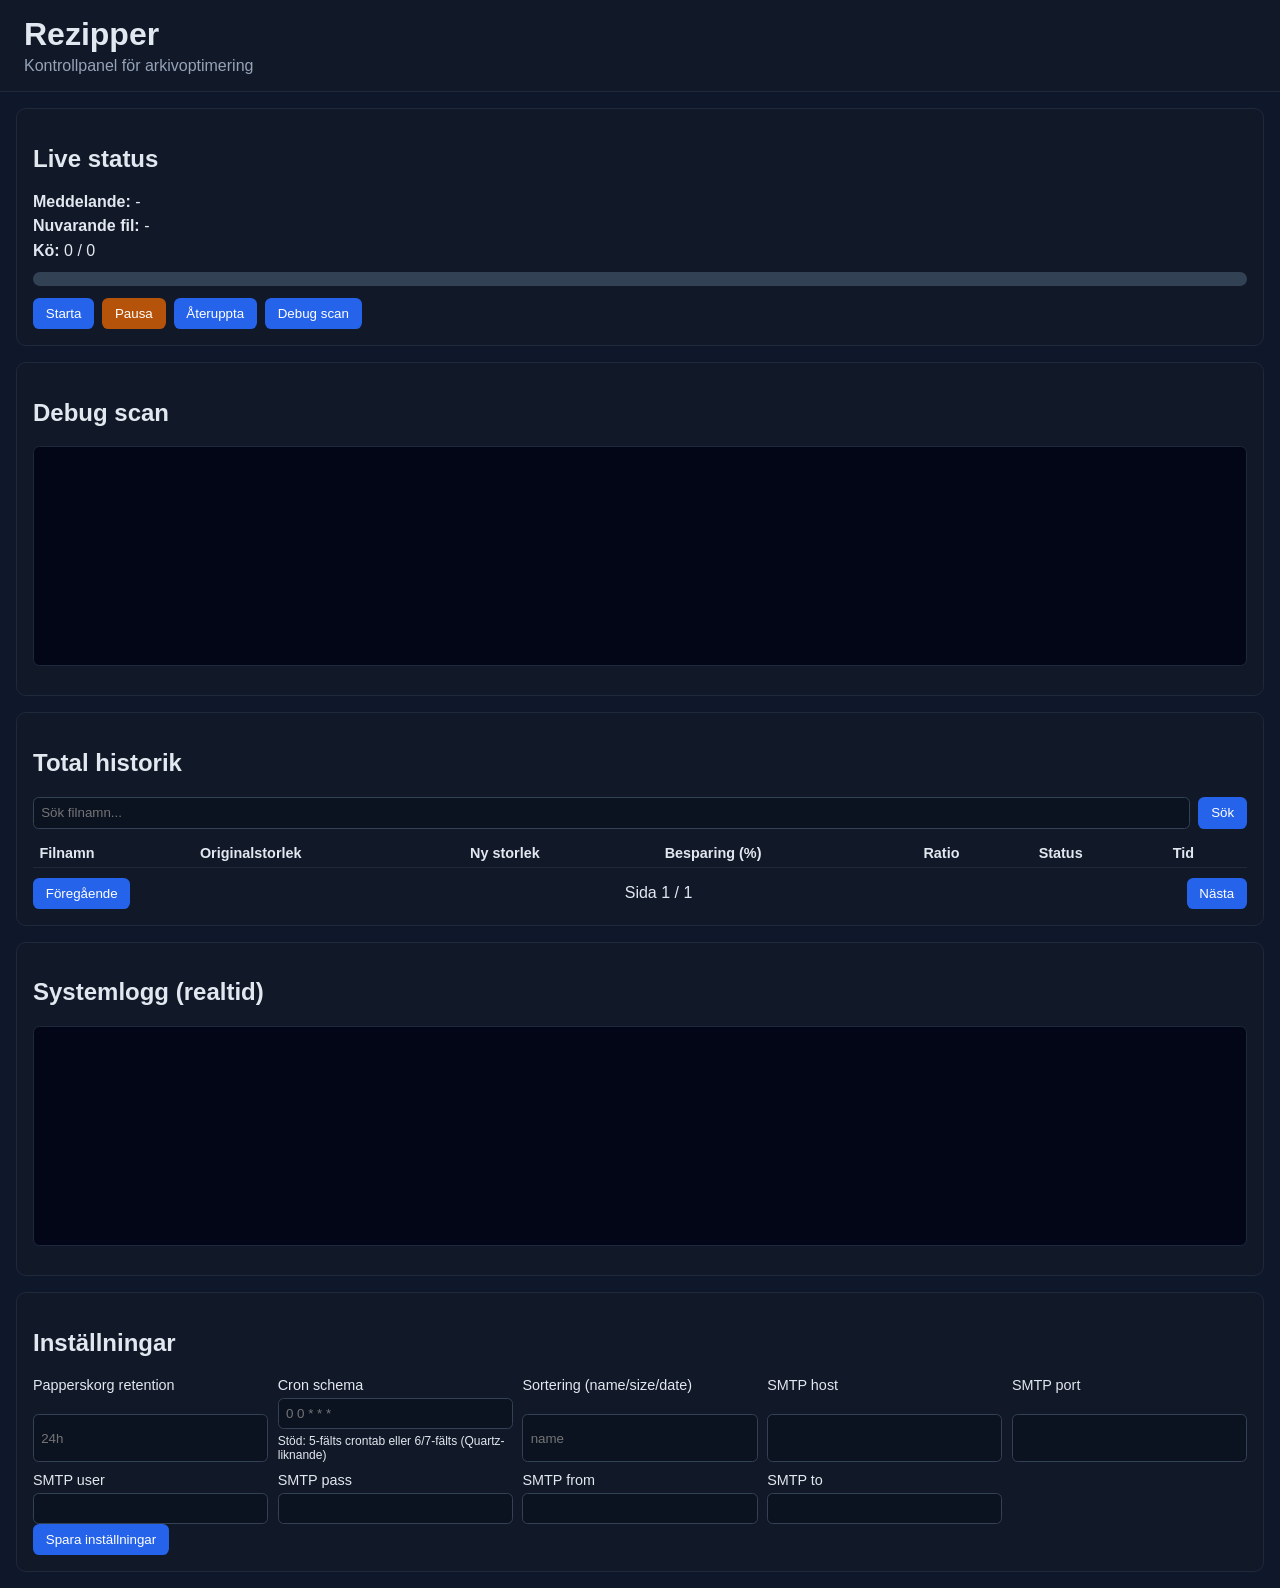
==== templates/index.html @ 849f8f74 "Improve cron parsing and add scan debug/status visibility" ====
<!doctype html>
<html lang="sv">
<head>
  <meta charset="UTF-8" />
  <meta name="viewport" content="width=device-width, initial-scale=1.0" />
  <title>Rezipper Dashboard</title>
  <link rel="stylesheet" href="/static/style.css" />
</head>
<body>
  <header>
    <h1>Rezipper</h1>
    <p>Kontrollpanel för arkivoptimering</p>
  </header>

  <main>
    <section class="card">
      <h2>Live status</h2>
      <div class="status-row">
        <strong>Meddelande:</strong>
        <span id="statusMessage">-</span>
      </div>
      <div class="status-row">
        <strong>Nuvarande fil:</strong>
        <span id="currentFile">-</span>
      </div>
      <div class="status-row">
        <strong>Kö:</strong>
        <span id="queueStats">0 / 0</span>
      </div>
      <div class="progress-wrap">
        <div class="progress-bar" id="progressBar"></div>
      </div>
      <div class="actions">
        <button id="startBtn">Starta</button>
        <button id="pauseBtn" class="warn">Pausa</button>
        <button id="resumeBtn">Återuppta</button>
        <button id="debugScanBtn" type="button">Debug scan</button>
      </div>
    </section>

    <section class="card">
      <h2>Debug scan</h2>
      <pre id="debugScanOutput" class="log"></pre>
    </section>

    <section class="card">
      <h2>Total historik</h2>
      <div class="controls">
        <input type="text" id="searchInput" placeholder="Sök filnamn..." />
        <button id="searchBtn">Sök</button>
      </div>
      <table>
        <thead>
          <tr>
            <th>Filnamn</th>
            <th>Originalstorlek</th>
            <th>Ny storlek</th>
            <th>Besparing (%)</th>
            <th>Ratio</th>
            <th>Status</th>
            <th>Tid</th>
          </tr>
        </thead>
        <tbody id="historyBody"></tbody>
      </table>
      <div class="pagination">
        <button id="prevPage">Föregående</button>
        <span id="pageInfo">Sida 1 / 1</span>
        <button id="nextPage">Nästa</button>
      </div>
    </section>

    <section class="card">
      <h2>Systemlogg (realtid)</h2>
      <pre id="logOutput" class="log"></pre>
    </section>

    <section class="card">
      <h2>Inställningar</h2>
      <form id="settingsForm">
        <div class="grid">
          <label>
            Papperskorg retention
            <input name="trash_retention" placeholder="24h" />
          </label>
          <label>
            Cron schema
            <input name="cron_schedule" placeholder="0 0 * * *" />
            <small>Stöd: 5-fälts crontab eller 6/7-fälts (Quartz-liknande)</small>
          </label>
          <label>
            Sortering (name/size/date)
            <input name="scan_sort" placeholder="name" />
          </label>
          <label>
            SMTP host
            <input name="smtp_host" />
          </label>
          <label>
            SMTP port
            <input name="smtp_port" />
          </label>
          <label>
            SMTP user
            <input name="smtp_user" />
          </label>
          <label>
            SMTP pass
            <input name="smtp_pass" type="password" />
          </label>
          <label>
            SMTP from
            <input name="smtp_from" />
          </label>
          <label>
            SMTP to
            <input name="smtp_to" />
          </label>
        </div>
        <div class="actions">
          <button type="submit">Spara inställningar</button>
        </div>
      </form>
    </section>
  </main>

  <script src="/static/app.js"></script>
</body>
</html>
---- static/style.css ----
* { box-sizing: border-box; }
body {
  margin: 0;
  font-family: Inter, Arial, sans-serif;
  background: #0f172a;
  color: #e2e8f0;
}
header {
  padding: 1rem 1.5rem;
  border-bottom: 1px solid #1e293b;
  background: #111827;
}
header h1 { margin: 0; }
header p { margin: .25rem 0 0; color: #94a3b8; }
main {
  padding: 1rem;
  display: grid;
  gap: 1rem;
}
.card {
  background: #111827;
  border: 1px solid #1e293b;
  border-radius: .6rem;
  padding: 1rem;
}
.status-row { margin-bottom: .4rem; }
.progress-wrap {
  width: 100%;
  height: 14px;
  background: #334155;
  border-radius: 999px;
  overflow: hidden;
  margin: .75rem 0;
}
.progress-bar {
  width: 0%;
  height: 100%;
  background: linear-gradient(90deg, #22c55e, #10b981);
  transition: width .2s ease;
}
.actions { display: flex; gap: .5rem; flex-wrap: wrap; }
button {
  border: none;
  padding: .5rem .8rem;
  border-radius: .4rem;
  cursor: pointer;
  background: #2563eb;
  color: white;
}
button.warn { background: #b45309; }
input {
  width: 100%;
  background: #0b1220;
  color: #e2e8f0;
  border: 1px solid #334155;
  border-radius: .35rem;
  padding: .45rem;
}
table {
  width: 100%;
  border-collapse: collapse;
  font-size: .9rem;
}
th, td {
  border-bottom: 1px solid #1f2937;
  text-align: left;
  padding: .4rem;
}
.controls {
  display: flex;
  gap: .5rem;
  margin-bottom: .6rem;
}
.pagination {
  margin-top: .6rem;
  display: flex;
  align-items: center;
  justify-content: space-between;
}
.log {
  height: 220px;
  overflow: auto;
  background: #020617;
  border: 1px solid #1e293b;
  border-radius: .4rem;
  padding: .5rem;
}
.grid {
  display: grid;
  grid-template-columns: repeat(auto-fit, minmax(220px, 1fr));
  gap: .6rem;
}
label { display: grid; gap: .3rem; font-size: .9rem; }

.setup-wrap {
  min-height: 100vh;
  display: flex;
  align-items: center;
  justify-content: center;
}
.setup-card { width: min(520px, 92vw); }
.ok { color: #22c55e; }
.error { color: #f87171; }
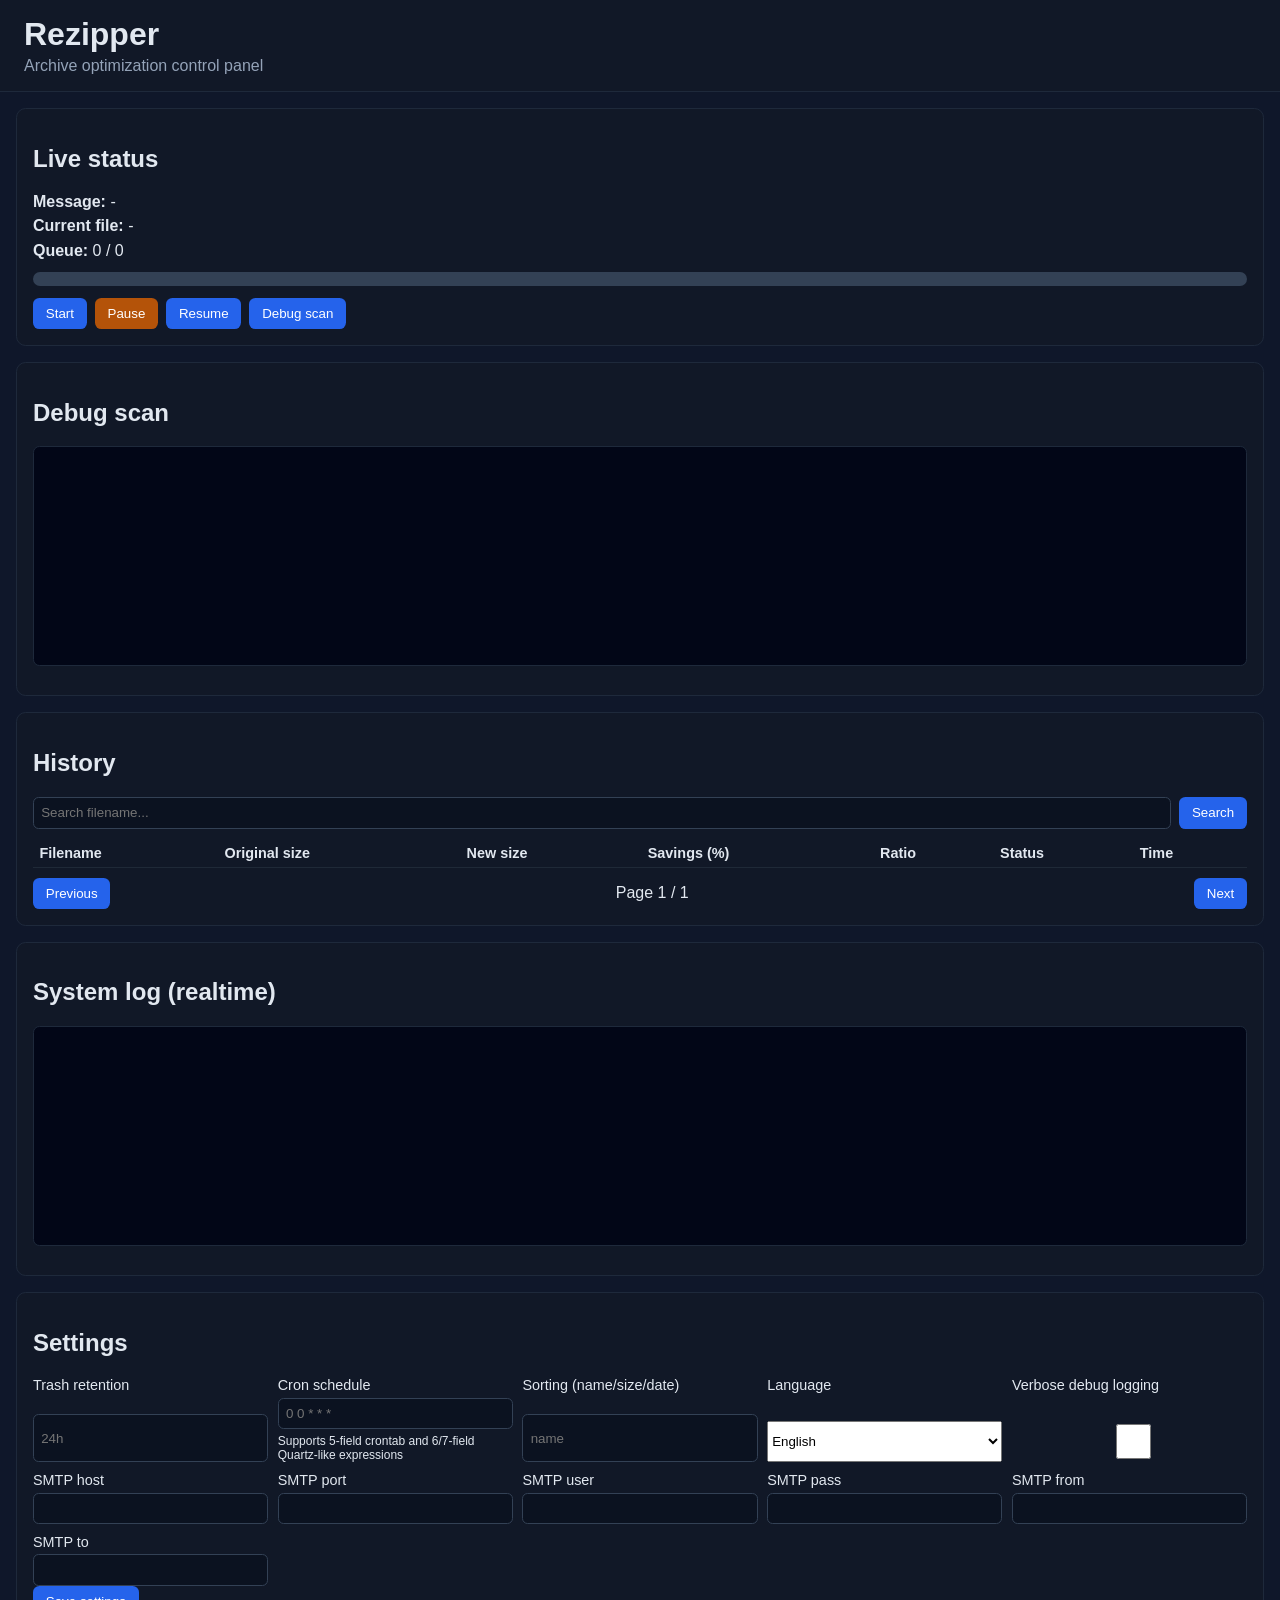
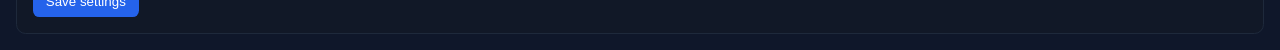
==== commit 8ae6cec4: "Add i18n language switching and optional debug logging" ====
--- a/templates/index.html
+++ b/templates/index.html
@@ -1,96 +1,107 @@
 <!doctype html>
-<html lang="sv">
+<html lang="en">
 <head>
   <meta charset="UTF-8" />
   <meta name="viewport" content="width=device-width, initial-scale=1.0" />
-  <title>Rezipper Dashboard</title>
+  <title data-i18n="page_title">Rezipper Dashboard</title>
   <link rel="stylesheet" href="/static/style.css" />
 </head>
 <body>
   <header>
-    <h1>Rezipper</h1>
-    <p>Kontrollpanel för arkivoptimering</p>
+    <h1 data-i18n="header_title">Rezipper</h1>
+    <p data-i18n="header_subtitle">Archive optimization control panel</p>
   </header>
 
   <main>
     <section class="card">
-      <h2>Live status</h2>
+      <h2 data-i18n="live_status">Live status</h2>
       <div class="status-row">
-        <strong>Meddelande:</strong>
+        <strong data-i18n="message_label">Message:</strong>
         <span id="statusMessage">-</span>
       </div>
       <div class="status-row">
-        <strong>Nuvarande fil:</strong>
+        <strong data-i18n="current_file_label">Current file:</strong>
         <span id="currentFile">-</span>
       </div>
       <div class="status-row">
-        <strong>Kö:</strong>
+        <strong data-i18n="queue_label">Queue:</strong>
         <span id="queueStats">0 / 0</span>
       </div>
       <div class="progress-wrap">
         <div class="progress-bar" id="progressBar"></div>
       </div>
       <div class="actions">
-        <button id="startBtn">Starta</button>
-        <button id="pauseBtn" class="warn">Pausa</button>
-        <button id="resumeBtn">Återuppta</button>
-        <button id="debugScanBtn" type="button">Debug scan</button>
+        <button id="startBtn" data-i18n="btn_start">Start</button>
+        <button id="pauseBtn" class="warn" data-i18n="btn_pause">Pause</button>
+        <button id="resumeBtn" data-i18n="btn_resume">Resume</button>
+        <button id="debugScanBtn" type="button" data-i18n="btn_debug_scan">Debug scan</button>
       </div>
     </section>
 
     <section class="card">
-      <h2>Debug scan</h2>
+      <h2 data-i18n="debug_scan_title">Debug scan</h2>
       <pre id="debugScanOutput" class="log"></pre>
     </section>
 
     <section class="card">
-      <h2>Total historik</h2>
+      <h2 data-i18n="history_title">History</h2>
       <div class="controls">
-        <input type="text" id="searchInput" placeholder="Sök filnamn..." />
-        <button id="searchBtn">Sök</button>
+        <input type="text" id="searchInput" placeholder="Search filename..." data-i18n-placeholder="search_placeholder" />
+        <button id="searchBtn" data-i18n="btn_search">Search</button>
       </div>
       <table>
         <thead>
           <tr>
-            <th>Filnamn</th>
-            <th>Originalstorlek</th>
-            <th>Ny storlek</th>
-            <th>Besparing (%)</th>
-            <th>Ratio</th>
-            <th>Status</th>
-            <th>Tid</th>
+            <th data-i18n="th_filename">Filename</th>
+            <th data-i18n="th_original_size">Original size</th>
+            <th data-i18n="th_new_size">New size</th>
+            <th data-i18n="th_savings">Savings (%)</th>
+            <th data-i18n="th_ratio">Ratio</th>
+            <th data-i18n="th_status">Status</th>
+            <th data-i18n="th_time">Time</th>
           </tr>
         </thead>
         <tbody id="historyBody"></tbody>
       </table>
       <div class="pagination">
-        <button id="prevPage">Föregående</button>
-        <span id="pageInfo">Sida 1 / 1</span>
-        <button id="nextPage">Nästa</button>
+        <button id="prevPage" data-i18n="btn_prev">Previous</button>
+        <span id="pageInfo">Page 1 / 1</span>
+        <button id="nextPage" data-i18n="btn_next">Next</button>
       </div>
     </section>
 
     <section class="card">
-      <h2>Systemlogg (realtid)</h2>
+      <h2 data-i18n="system_log_title">System log (realtime)</h2>
       <pre id="logOutput" class="log"></pre>
     </section>
 
     <section class="card">
-      <h2>Inställningar</h2>
+      <h2 data-i18n="settings_title">Settings</h2>
       <form id="settingsForm">
         <div class="grid">
           <label>
-            Papperskorg retention
+            <span data-i18n="trash_retention_label">Trash retention</span>
             <input name="trash_retention" placeholder="24h" />
           </label>
           <label>
-            Cron schema
+            <span data-i18n="cron_label">Cron schedule</span>
             <input name="cron_schedule" placeholder="0 0 * * *" />
-            <small>Stöd: 5-fälts crontab eller 6/7-fälts (Quartz-liknande)</small>
+            <small data-i18n="cron_help">Supports 5-field crontab and 6/7-field Quartz-like expressions</small>
           </label>
           <label>
-            Sortering (name/size/date)
+            <span data-i18n="scan_sort_label">Sorting (name/size/date)</span>
             <input name="scan_sort" placeholder="name" />
+          </label>
+          <label>
+            <span data-i18n="language_label">Language</span>
+            <select name="language" id="languageSelect">
+              <option value="en">English</option>
+              <option value="sv">Svenska</option>
+            </select>
+          </label>
+          <label>
+            <span data-i18n="debug_logging_label">Verbose debug logging</span>
+            <input name="debug_logging" id="debugLogging" type="checkbox" />
           </label>
           <label>
             SMTP host
@@ -118,7 +129,7 @@
           </label>
         </div>
         <div class="actions">
-          <button type="submit">Spara inställningar</button>
+          <button type="submit" data-i18n="btn_save_settings">Save settings</button>
         </div>
       </form>
     </section>
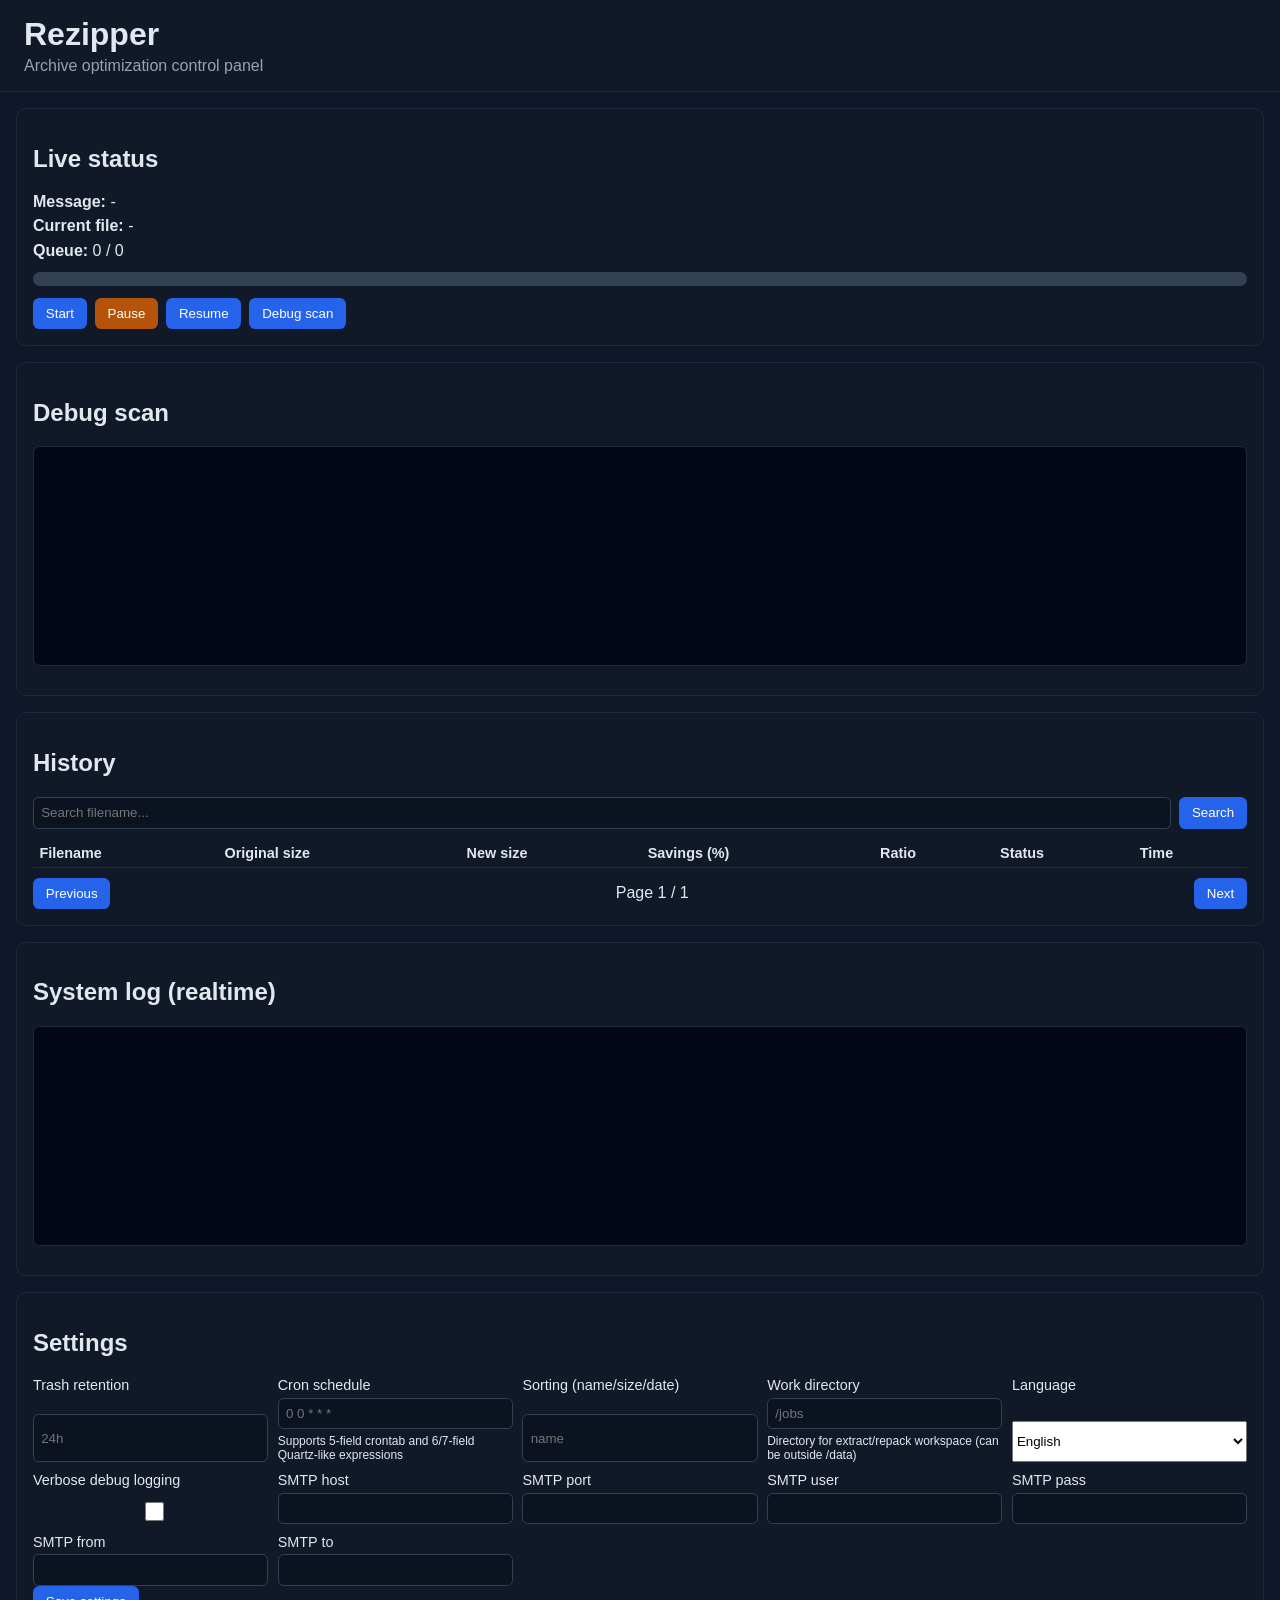
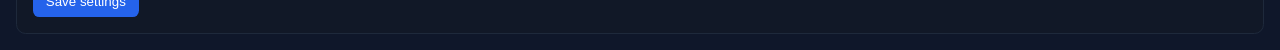
==== commit b82dbcd2: "Add configurable work directory for archive processing" ====
--- a/templates/index.html
+++ b/templates/index.html
@@ -93,6 +93,11 @@
             <input name="scan_sort" placeholder="name" />
           </label>
           <label>
+            <span data-i18n="work_dir_label">Work directory</span>
+            <input name="work_dir" placeholder="/jobs" />
+            <small data-i18n="work_dir_help">Directory for extract/repack workspace (can be outside /data)</small>
+          </label>
+          <label>
             <span data-i18n="language_label">Language</span>
             <select name="language" id="languageSelect">
               <option value="en">English</option>
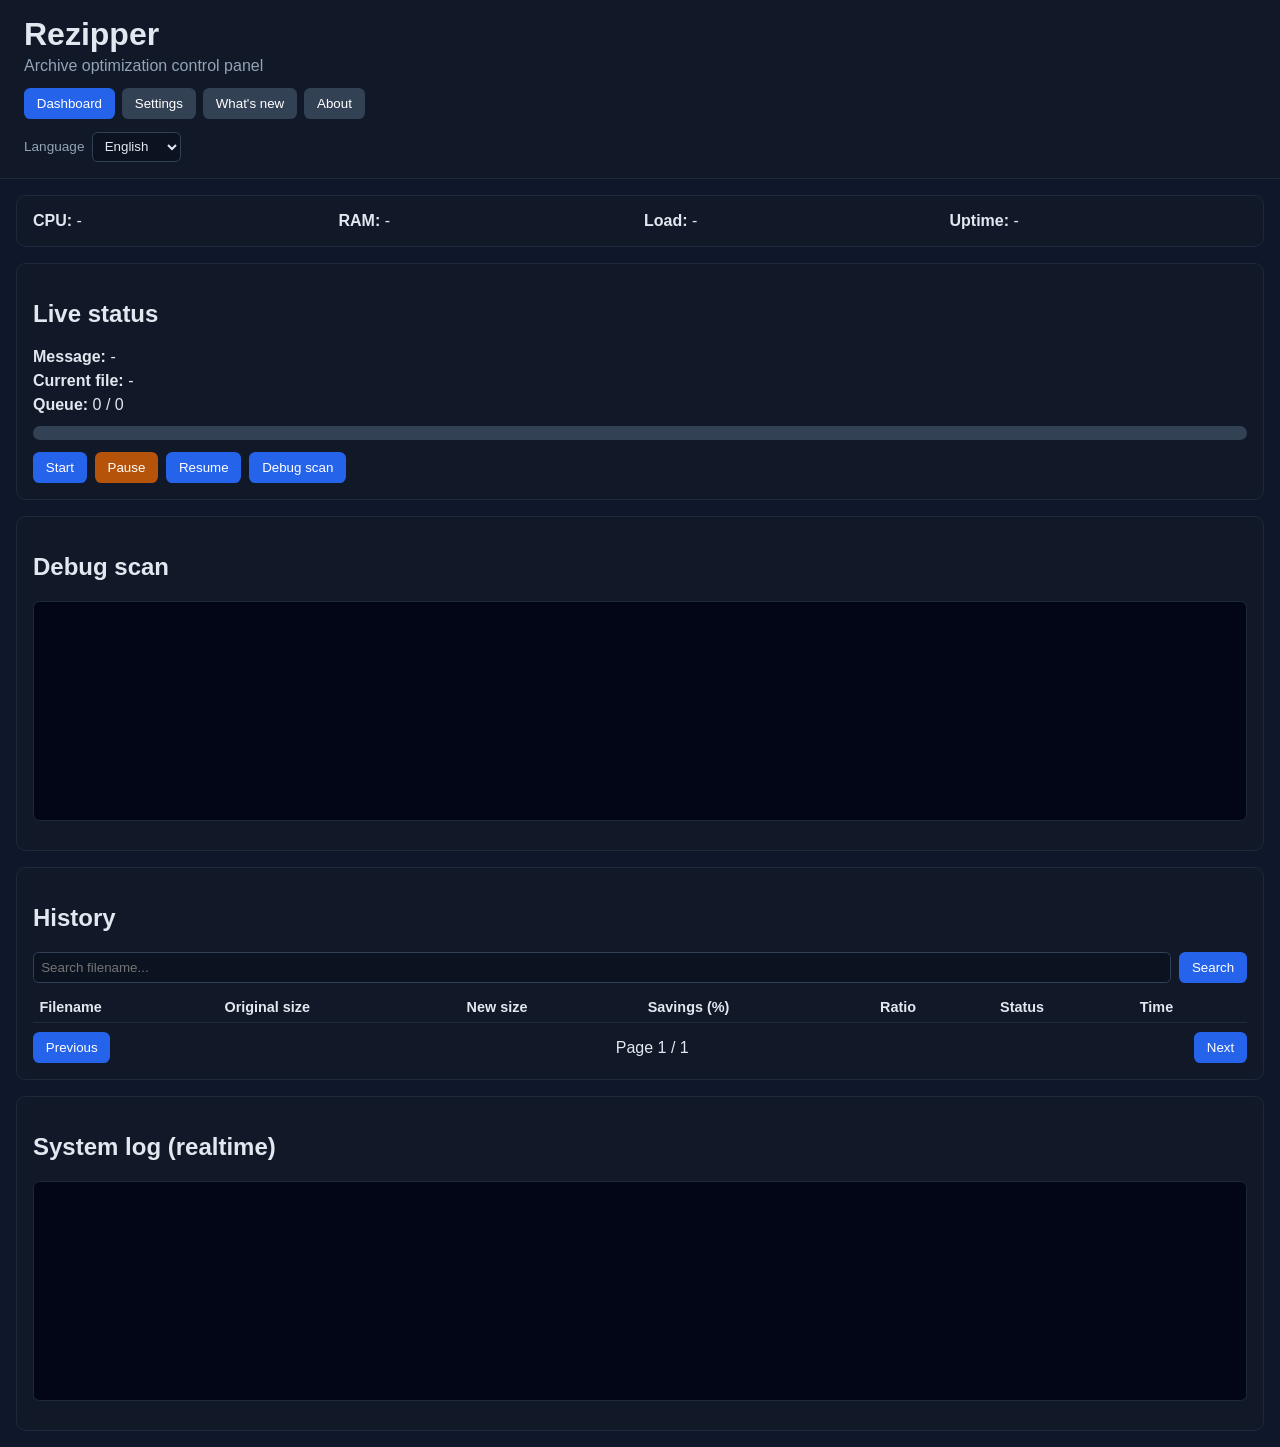
==== commit 00b959ad: "Add pre-release 0.6 UI navigation, system status, and thread controls" ====
--- a/templates/index.html
+++ b/templates/index.html
@@ -7,136 +7,182 @@
   <link rel="stylesheet" href="/static/style.css" />
 </head>
 <body>
-  <header>
-    <h1 data-i18n="header_title">Rezipper</h1>
-    <p data-i18n="header_subtitle">Archive optimization control panel</p>
+  <header class="topbar">
+    <div class="topbar-brand">
+      <h1 data-i18n="header_title">Rezipper</h1>
+      <p data-i18n="header_subtitle">Archive optimization control panel</p>
+    </div>
+    <nav class="topbar-nav">
+      <button class="nav-btn active" data-view="dashboardView" data-i18n="nav_dashboard">Dashboard</button>
+      <button class="nav-btn" data-view="settingsView" data-i18n="nav_settings">Settings</button>
+      <button class="nav-btn" data-view="whatsNewView" data-i18n="nav_whats_new">What's new</button>
+      <button class="nav-btn" data-view="aboutView" data-i18n="nav_about">About</button>
+    </nav>
+    <div class="topbar-actions">
+      <label class="compact-label" for="topLanguageSelect" data-i18n="language_label">Language</label>
+      <select id="topLanguageSelect">
+        <option value="en">English</option>
+        <option value="sv">Svenska</option>
+      </select>
+    </div>
   </header>
 
+  <section class="statusbar card">
+    <div><strong data-i18n="sys_cpu">CPU:</strong> <span id="sysCpu">-</span></div>
+    <div><strong data-i18n="sys_ram">RAM:</strong> <span id="sysRam">-</span></div>
+    <div><strong data-i18n="sys_load">Load:</strong> <span id="sysLoad">-</span></div>
+    <div><strong data-i18n="sys_uptime">Uptime:</strong> <span id="sysUptime">-</span></div>
+  </section>
+
   <main>
-    <section class="card">
-      <h2 data-i18n="live_status">Live status</h2>
-      <div class="status-row">
-        <strong data-i18n="message_label">Message:</strong>
-        <span id="statusMessage">-</span>
-      </div>
-      <div class="status-row">
-        <strong data-i18n="current_file_label">Current file:</strong>
-        <span id="currentFile">-</span>
-      </div>
-      <div class="status-row">
-        <strong data-i18n="queue_label">Queue:</strong>
-        <span id="queueStats">0 / 0</span>
-      </div>
-      <div class="progress-wrap">
-        <div class="progress-bar" id="progressBar"></div>
-      </div>
-      <div class="actions">
-        <button id="startBtn" data-i18n="btn_start">Start</button>
-        <button id="pauseBtn" class="warn" data-i18n="btn_pause">Pause</button>
-        <button id="resumeBtn" data-i18n="btn_resume">Resume</button>
-        <button id="debugScanBtn" type="button" data-i18n="btn_debug_scan">Debug scan</button>
-      </div>
+    <section id="dashboardView" class="view active-view">
+      <section class="card">
+        <h2 data-i18n="live_status">Live status</h2>
+        <div class="status-row">
+          <strong data-i18n="message_label">Message:</strong>
+          <span id="statusMessage">-</span>
+        </div>
+        <div class="status-row">
+          <strong data-i18n="current_file_label">Current file:</strong>
+          <span id="currentFile">-</span>
+        </div>
+        <div class="status-row">
+          <strong data-i18n="queue_label">Queue:</strong>
+          <span id="queueStats">0 / 0</span>
+        </div>
+        <div class="progress-wrap">
+          <div class="progress-bar" id="progressBar"></div>
+        </div>
+        <div class="actions">
+          <button id="startBtn" data-i18n="btn_start">Start</button>
+          <button id="pauseBtn" class="warn" data-i18n="btn_pause">Pause</button>
+          <button id="resumeBtn" data-i18n="btn_resume">Resume</button>
+          <button id="debugScanBtn" type="button" data-i18n="btn_debug_scan">Debug scan</button>
+        </div>
+      </section>
+
+      <section class="card">
+        <h2 data-i18n="debug_scan_title">Debug scan</h2>
+        <pre id="debugScanOutput" class="log"></pre>
+      </section>
+
+      <section class="card">
+        <h2 data-i18n="history_title">History</h2>
+        <div class="controls">
+          <input type="text" id="searchInput" placeholder="Search filename..." data-i18n-placeholder="search_placeholder" />
+          <button id="searchBtn" data-i18n="btn_search">Search</button>
+        </div>
+        <table>
+          <thead>
+            <tr>
+              <th data-i18n="th_filename">Filename</th>
+              <th data-i18n="th_original_size">Original size</th>
+              <th data-i18n="th_new_size">New size</th>
+              <th data-i18n="th_savings">Savings (%)</th>
+              <th data-i18n="th_ratio">Ratio</th>
+              <th data-i18n="th_status">Status</th>
+              <th data-i18n="th_time">Time</th>
+            </tr>
+          </thead>
+          <tbody id="historyBody"></tbody>
+        </table>
+        <div class="pagination">
+          <button id="prevPage" data-i18n="btn_prev">Previous</button>
+          <span id="pageInfo">Page 1 / 1</span>
+          <button id="nextPage" data-i18n="btn_next">Next</button>
+        </div>
+      </section>
+
+      <section class="card">
+        <h2 data-i18n="system_log_title">System log (realtime)</h2>
+        <pre id="logOutput" class="log"></pre>
+      </section>
     </section>
 
-    <section class="card">
-      <h2 data-i18n="debug_scan_title">Debug scan</h2>
-      <pre id="debugScanOutput" class="log"></pre>
+    <section id="settingsView" class="view">
+      <section class="card">
+        <h2 data-i18n="settings_title">Settings</h2>
+        <form id="settingsForm">
+          <div class="grid">
+            <label>
+              <span data-i18n="trash_retention_label">Trash retention</span>
+              <input name="trash_retention" placeholder="24h" />
+            </label>
+            <label>
+              <span data-i18n="cron_label">Cron schedule</span>
+              <input name="cron_schedule" placeholder="0 0 * * *" />
+              <small data-i18n="cron_help">Supports 5-field crontab and 6/7-field Quartz-like expressions</small>
+            </label>
+            <label>
+              <span data-i18n="scan_sort_label">Sorting (name/size/date)</span>
+              <input name="scan_sort" placeholder="name" />
+            </label>
+            <label>
+              <span data-i18n="work_dir_label">Work directory</span>
+              <input name="work_dir" placeholder="/jobs" />
+              <small data-i18n="work_dir_help">Directory for extract/repack workspace (can be outside /data)</small>
+            </label>
+            <label>
+              <span data-i18n="compression_threads_label">Compression threads (0 = auto)</span>
+              <input name="compression_threads" id="compressionThreads" type="number" min="0" step="1" placeholder="0" />
+              <small data-i18n="compression_threads_help">Limit CPU threads for 7z/rar compression</small>
+            </label>
+            <label>
+              <span data-i18n="language_label">Language</span>
+              <select name="language" id="languageSelect">
+                <option value="en">English</option>
+                <option value="sv">Svenska</option>
+              </select>
+            </label>
+            <label>
+              <span data-i18n="debug_logging_label">Verbose debug logging</span>
+              <input name="debug_logging" id="debugLogging" type="checkbox" />
+            </label>
+            <label>
+              SMTP host
+              <input name="smtp_host" />
+            </label>
+            <label>
+              SMTP port
+              <input name="smtp_port" />
+            </label>
+            <label>
+              SMTP user
+              <input name="smtp_user" />
+            </label>
+            <label>
+              SMTP pass
+              <input name="smtp_pass" type="password" />
+            </label>
+            <label>
+              SMTP from
+              <input name="smtp_from" />
+            </label>
+            <label>
+              SMTP to
+              <input name="smtp_to" />
+            </label>
+          </div>
+          <div class="actions">
+            <button type="submit" data-i18n="btn_save_settings">Save settings</button>
+          </div>
+        </form>
+      </section>
     </section>
 
-    <section class="card">
-      <h2 data-i18n="history_title">History</h2>
-      <div class="controls">
-        <input type="text" id="searchInput" placeholder="Search filename..." data-i18n-placeholder="search_placeholder" />
-        <button id="searchBtn" data-i18n="btn_search">Search</button>
-      </div>
-      <table>
-        <thead>
-          <tr>
-            <th data-i18n="th_filename">Filename</th>
-            <th data-i18n="th_original_size">Original size</th>
-            <th data-i18n="th_new_size">New size</th>
-            <th data-i18n="th_savings">Savings (%)</th>
-            <th data-i18n="th_ratio">Ratio</th>
-            <th data-i18n="th_status">Status</th>
-            <th data-i18n="th_time">Time</th>
-          </tr>
-        </thead>
-        <tbody id="historyBody"></tbody>
-      </table>
-      <div class="pagination">
-        <button id="prevPage" data-i18n="btn_prev">Previous</button>
-        <span id="pageInfo">Page 1 / 1</span>
-        <button id="nextPage" data-i18n="btn_next">Next</button>
-      </div>
+    <section id="whatsNewView" class="view">
+      <section class="card">
+        <h2 data-i18n="whats_new_title">What's new</h2>
+        <div class="status-row"><strong data-i18n="version_label">Version:</strong> <span id="whatsNewVersion">-</span></div>
+        <pre id="whatsNewContent" class="log"></pre>
+      </section>
     </section>
 
-    <section class="card">
-      <h2 data-i18n="system_log_title">System log (realtime)</h2>
-      <pre id="logOutput" class="log"></pre>
-    </section>
-
-    <section class="card">
-      <h2 data-i18n="settings_title">Settings</h2>
-      <form id="settingsForm">
-        <div class="grid">
-          <label>
-            <span data-i18n="trash_retention_label">Trash retention</span>
-            <input name="trash_retention" placeholder="24h" />
-          </label>
-          <label>
-            <span data-i18n="cron_label">Cron schedule</span>
-            <input name="cron_schedule" placeholder="0 0 * * *" />
-            <small data-i18n="cron_help">Supports 5-field crontab and 6/7-field Quartz-like expressions</small>
-          </label>
-          <label>
-            <span data-i18n="scan_sort_label">Sorting (name/size/date)</span>
-            <input name="scan_sort" placeholder="name" />
-          </label>
-          <label>
-            <span data-i18n="work_dir_label">Work directory</span>
-            <input name="work_dir" placeholder="/jobs" />
-            <small data-i18n="work_dir_help">Directory for extract/repack workspace (can be outside /data)</small>
-          </label>
-          <label>
-            <span data-i18n="language_label">Language</span>
-            <select name="language" id="languageSelect">
-              <option value="en">English</option>
-              <option value="sv">Svenska</option>
-            </select>
-          </label>
-          <label>
-            <span data-i18n="debug_logging_label">Verbose debug logging</span>
-            <input name="debug_logging" id="debugLogging" type="checkbox" />
-          </label>
-          <label>
-            SMTP host
-            <input name="smtp_host" />
-          </label>
-          <label>
-            SMTP port
-            <input name="smtp_port" />
-          </label>
-          <label>
-            SMTP user
-            <input name="smtp_user" />
-          </label>
-          <label>
-            SMTP pass
-            <input name="smtp_pass" type="password" />
-          </label>
-          <label>
-            SMTP from
-            <input name="smtp_from" />
-          </label>
-          <label>
-            SMTP to
-            <input name="smtp_to" />
-          </label>
-        </div>
-        <div class="actions">
-          <button type="submit" data-i18n="btn_save_settings">Save settings</button>
-        </div>
-      </form>
+    <section id="aboutView" class="view">
+      <section class="card">
+        <h2 data-i18n="about_title">About</h2>
+        <p data-i18n="about_text">Rezipper pre-release-0.6. Archive optimization utility with scheduling, history and diagnostics.</p>
+      </section>
     </section>
   </main>
 
--- a/static/style.css
+++ b/static/style.css
@@ -5,18 +5,69 @@
   background: #0f172a;
   color: #e2e8f0;
 }
-header {
+
+.topbar {
   padding: 1rem 1.5rem;
   border-bottom: 1px solid #1e293b;
   background: #111827;
+  display: grid;
+  gap: .8rem;
 }
-header h1 { margin: 0; }
-header p { margin: .25rem 0 0; color: #94a3b8; }
+.topbar h1 { margin: 0; }
+.topbar p { margin: .25rem 0 0; color: #94a3b8; }
+
+.topbar-nav {
+  display: flex;
+  gap: .45rem;
+  flex-wrap: wrap;
+}
+
+.nav-btn {
+  background: #334155;
+}
+
+.nav-btn.active {
+  background: #2563eb;
+}
+
+.topbar-actions {
+  display: flex;
+  align-items: center;
+  gap: .5rem;
+}
+
+.compact-label {
+  font-size: .85rem;
+  color: #94a3b8;
+}
+
+.topbar-actions select {
+  background: #0b1220;
+  color: #e2e8f0;
+  border: 1px solid #334155;
+  border-radius: .35rem;
+  padding: .35rem .45rem;
+}
+
+.statusbar {
+  margin: 1rem 1rem 0;
+  display: grid;
+  grid-template-columns: repeat(auto-fit, minmax(180px, 1fr));
+  gap: .5rem;
+}
+
 main {
   padding: 1rem;
   display: grid;
   gap: 1rem;
 }
+
+.view { display: none; }
+.active-view {
+  display: grid;
+  gap: 1rem;
+}
+
 .card {
   background: #111827;
   border: 1px solid #1e293b;
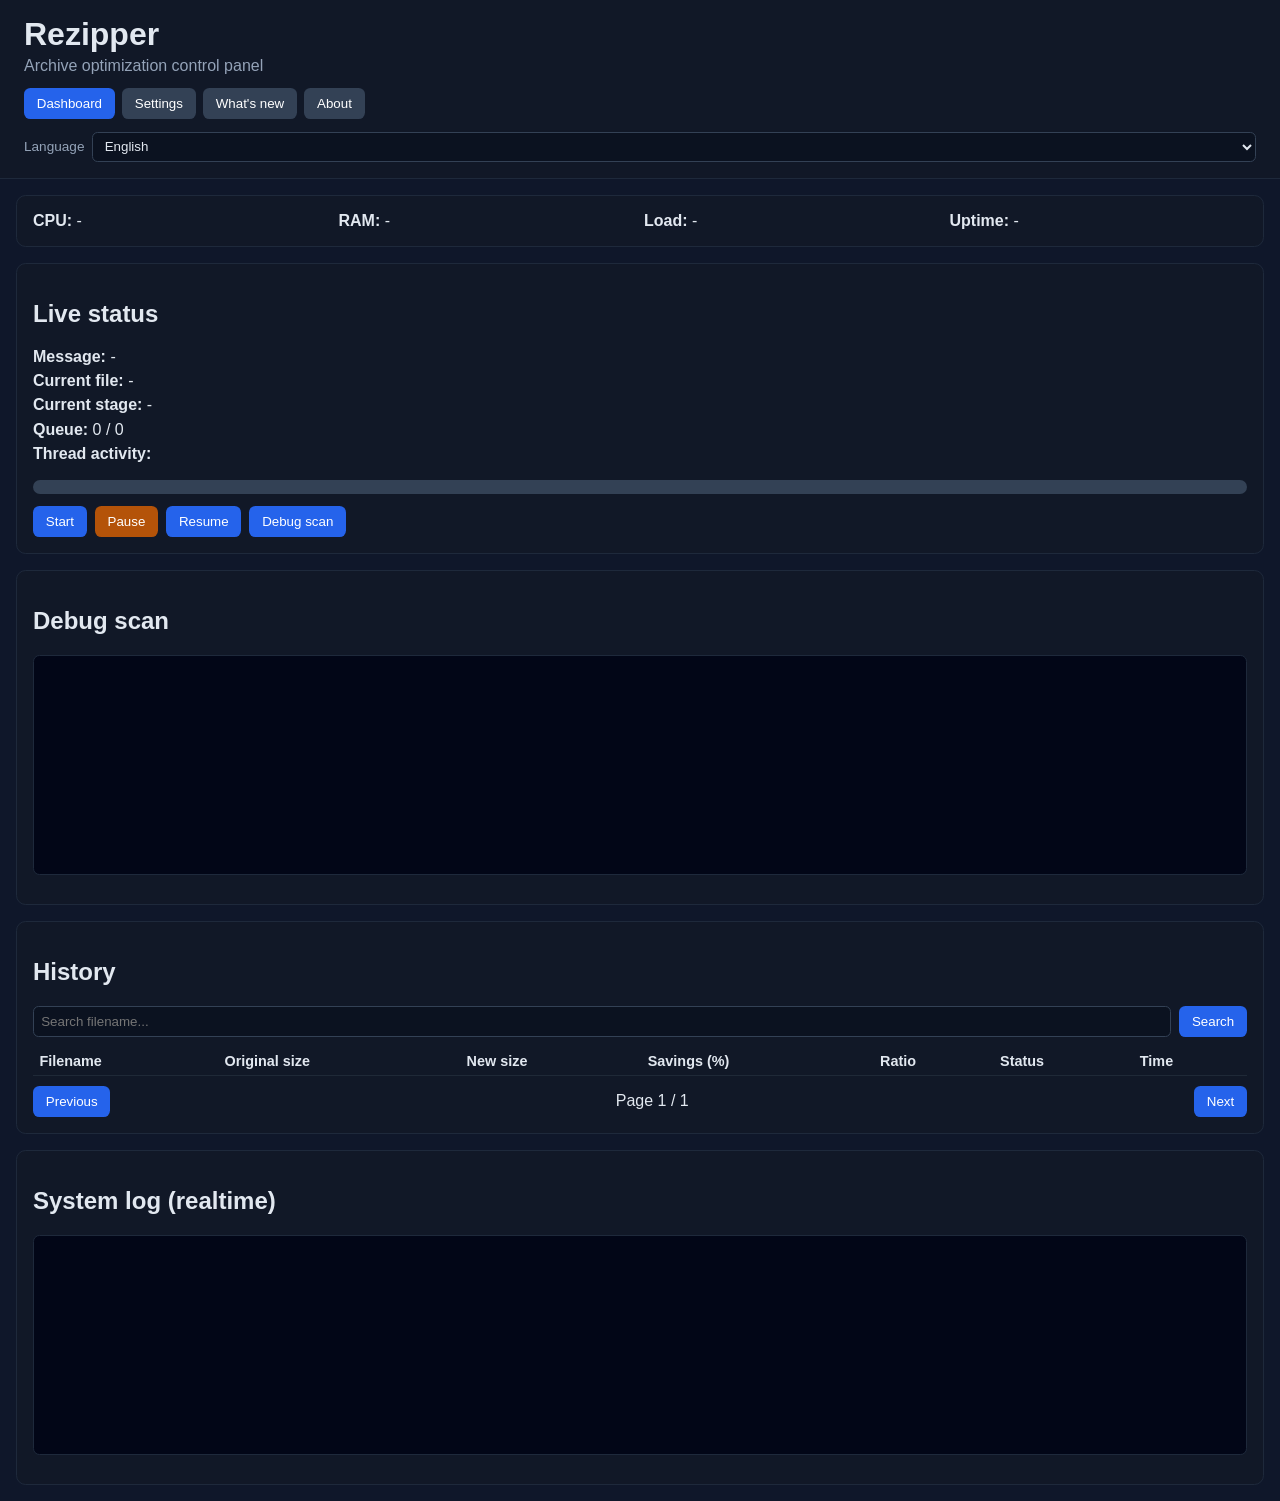
==== commit e333a9cc: "feat: add output format selection and processed-file cache Introduce configurable `OUTPUT_FORMAT` su" ====
--- a/templates/index.html
+++ b/templates/index.html
@@ -47,8 +47,16 @@
           <span id="currentFile">-</span>
         </div>
         <div class="status-row">
+          <strong data-i18n="current_stage_label">Current stage:</strong>
+          <span id="currentStage">-</span>
+        </div>
+        <div class="status-row">
           <strong data-i18n="queue_label">Queue:</strong>
           <span id="queueStats">0 / 0</span>
+        </div>
+        <div class="status-row thread-status-wrap">
+          <strong data-i18n="thread_status_label">Thread activity:</strong>
+          <ul id="threadStatusList" class="thread-status-list"></ul>
         </div>
         <div class="progress-wrap">
           <div class="progress-bar" id="progressBar"></div>
@@ -128,6 +136,16 @@
               <small data-i18n="compression_threads_help">Limit CPU threads for 7z/rar compression</small>
             </label>
             <label>
+              <span data-i18n="output_format_label">Output format</span>
+              <select name="output_format" id="outputFormatSelect">
+                <option value="same" data-i18n="output_format_same">Same as source</option>
+                <option value="zip">ZIP (.zip)</option>
+                <option value="7z">7z (.7z)</option>
+                <option value="rar">RAR (.rar)</option>
+              </select>
+              <small data-i18n="output_format_help">Choose archive type to keep or convert to when repacking</small>
+            </label>
+            <label>
               <span data-i18n="language_label">Language</span>
               <select name="language" id="languageSelect">
                 <option value="en">English</option>
@@ -181,7 +199,7 @@
     <section id="aboutView" class="view">
       <section class="card">
         <h2 data-i18n="about_title">About</h2>
-        <p data-i18n="about_text">Rezipper pre-release-0.6. Archive optimization utility with scheduling, history and diagnostics.</p>
+        <p data-i18n="about_text">Rezipper v0.7. Archive optimization utility with scheduling, history and diagnostics.</p>
       </section>
     </section>
   </main>
--- a/static/style.css
+++ b/static/style.css
@@ -75,6 +75,20 @@
   padding: 1rem;
 }
 .status-row { margin-bottom: .4rem; }
+.thread-status-wrap {
+  display: grid;
+  gap: .3rem;
+}
+.thread-status-list {
+  margin: 0;
+  padding-left: 1rem;
+  display: grid;
+  gap: .25rem;
+}
+.thread-status-list li {
+  color: #cbd5e1;
+  font-size: .9rem;
+}
 .progress-wrap {
   width: 100%;
   height: 14px;
@@ -100,6 +114,14 @@
 }
 button.warn { background: #b45309; }
 input {
+  width: 100%;
+  background: #0b1220;
+  color: #e2e8f0;
+  border: 1px solid #334155;
+  border-radius: .35rem;
+  padding: .45rem;
+}
+select {
   width: 100%;
   background: #0b1220;
   color: #e2e8f0;
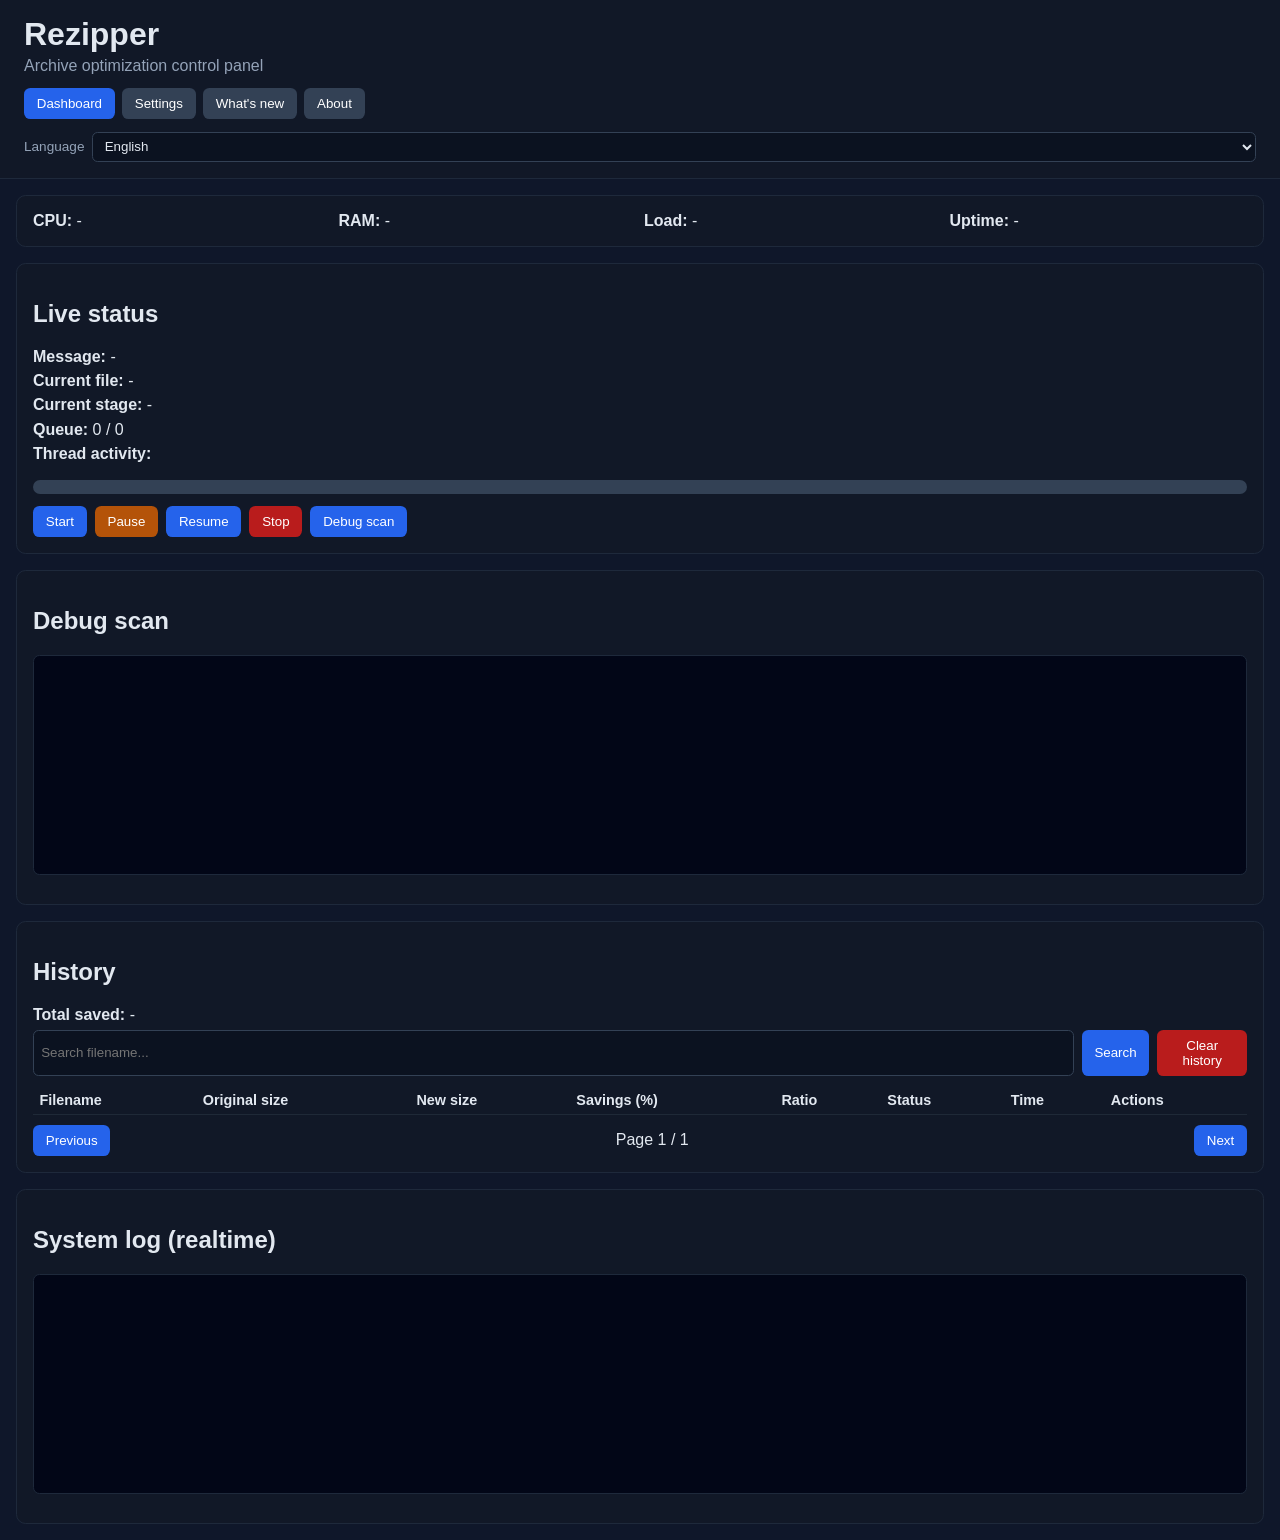
==== commit 28fa9a20: "feat: add stop flow, savings threshold, and history tools Introduce v0.8 functionality across app, U" ====
--- a/templates/index.html
+++ b/templates/index.html
@@ -65,6 +65,7 @@
           <button id="startBtn" data-i18n="btn_start">Start</button>
           <button id="pauseBtn" class="warn" data-i18n="btn_pause">Pause</button>
           <button id="resumeBtn" data-i18n="btn_resume">Resume</button>
+          <button id="stopBtn" class="danger" data-i18n="btn_stop">Stop</button>
           <button id="debugScanBtn" type="button" data-i18n="btn_debug_scan">Debug scan</button>
         </div>
       </section>
@@ -76,9 +77,14 @@
 
       <section class="card">
         <h2 data-i18n="history_title">History</h2>
+        <div class="status-row">
+          <strong data-i18n="history_total_savings_label">Total saved:</strong>
+          <span id="historyTotalSavings">-</span>
+        </div>
         <div class="controls">
           <input type="text" id="searchInput" placeholder="Search filename..." data-i18n-placeholder="search_placeholder" />
           <button id="searchBtn" data-i18n="btn_search">Search</button>
+          <button id="clearHistoryBtn" class="danger" data-i18n="btn_clear_history">Clear history</button>
         </div>
         <table>
           <thead>
@@ -90,6 +96,7 @@
               <th data-i18n="th_ratio">Ratio</th>
               <th data-i18n="th_status">Status</th>
               <th data-i18n="th_time">Time</th>
+              <th data-i18n="th_actions">Actions</th>
             </tr>
           </thead>
           <tbody id="historyBody"></tbody>
@@ -146,6 +153,18 @@
               <small data-i18n="output_format_help">Choose archive type to keep or convert to when repacking</small>
             </label>
             <label>
+              <span data-i18n="keep_min_savings_percent_label">Keep repacked file if savings >= (%)</span>
+              <input name="keep_min_savings_percent" id="keepMinSavingsPercent" type="number" min="0" max="100" step="0.1" placeholder="0" />
+              <small data-i18n="keep_min_savings_percent_help">If below threshold, original is kept but renamed with _rezipped</small>
+            </label>
+            <label>
+              <span data-i18n="theme_label">Theme</span>
+              <select name="theme" id="themeSelect">
+                <option value="dark" data-i18n="theme_dark">Dark</option>
+                <option value="light" data-i18n="theme_light">Light</option>
+              </select>
+            </label>
+            <label>
               <span data-i18n="language_label">Language</span>
               <select name="language" id="languageSelect">
                 <option value="en">English</option>
@@ -185,6 +204,24 @@
             <button type="submit" data-i18n="btn_save_settings">Save settings</button>
           </div>
         </form>
+
+        <hr />
+        <h3 data-i18n="change_password_title">Change web UI password</h3>
+        <form id="passwordForm">
+          <div class="grid">
+            <label>
+              <span data-i18n="current_password_label">Current password</span>
+              <input type="password" id="currentPassword" required />
+            </label>
+            <label>
+              <span data-i18n="new_password_label">New password</span>
+              <input type="password" id="newPassword" minlength="6" required />
+            </label>
+          </div>
+          <div class="actions">
+            <button type="submit" data-i18n="btn_change_password">Change password</button>
+          </div>
+        </form>
       </section>
     </section>
 
@@ -199,7 +236,7 @@
     <section id="aboutView" class="view">
       <section class="card">
         <h2 data-i18n="about_title">About</h2>
-        <p data-i18n="about_text">Rezipper v0.7. Archive optimization utility with scheduling, history and diagnostics.</p>
+        <p data-i18n="about_text">Rezipper v0.8. Archive optimization utility with scheduling, history and diagnostics.</p>
       </section>
     </section>
   </main>
--- a/static/style.css
+++ b/static/style.css
@@ -1,20 +1,43 @@
 * { box-sizing: border-box; }
+
 body {
+  --bg: #0f172a;
+  --text: #e2e8f0;
+  --muted: #94a3b8;
+  --card-bg: #111827;
+  --card-border: #1e293b;
+  --input-bg: #0b1220;
+  --input-border: #334155;
+  --table-border: #1f2937;
+  --log-bg: #020617;
+
   margin: 0;
   font-family: Inter, Arial, sans-serif;
-  background: #0f172a;
-  color: #e2e8f0;
+  background: var(--bg);
+  color: var(--text);
+}
+
+body[data-theme='light'] {
+  --bg: #f1f5f9;
+  --text: #0f172a;
+  --muted: #475569;
+  --card-bg: #ffffff;
+  --card-border: #cbd5e1;
+  --input-bg: #ffffff;
+  --input-border: #94a3b8;
+  --table-border: #cbd5e1;
+  --log-bg: #f8fafc;
 }
 
 .topbar {
   padding: 1rem 1.5rem;
-  border-bottom: 1px solid #1e293b;
-  background: #111827;
+  border-bottom: 1px solid var(--card-border);
+  background: var(--card-bg);
   display: grid;
   gap: .8rem;
 }
 .topbar h1 { margin: 0; }
-.topbar p { margin: .25rem 0 0; color: #94a3b8; }
+.topbar p { margin: .25rem 0 0; color: var(--muted); }
 
 .topbar-nav {
   display: flex;
@@ -42,9 +65,9 @@
 }
 
 .topbar-actions select {
-  background: #0b1220;
-  color: #e2e8f0;
-  border: 1px solid #334155;
+  background: var(--input-bg);
+  color: var(--text);
+  border: 1px solid var(--input-border);
   border-radius: .35rem;
   padding: .35rem .45rem;
 }
@@ -69,8 +92,8 @@
 }
 
 .card {
-  background: #111827;
-  border: 1px solid #1e293b;
+  background: var(--card-bg);
+  border: 1px solid var(--card-border);
   border-radius: .6rem;
   padding: 1rem;
 }
@@ -86,7 +109,7 @@
   gap: .25rem;
 }
 .thread-status-list li {
-  color: #cbd5e1;
+  color: var(--muted);
   font-size: .9rem;
 }
 .progress-wrap {
@@ -113,19 +136,20 @@
   color: white;
 }
 button.warn { background: #b45309; }
+button.danger { background: #b91c1c; }
 input {
   width: 100%;
-  background: #0b1220;
-  color: #e2e8f0;
-  border: 1px solid #334155;
+  background: var(--input-bg);
+  color: var(--text);
+  border: 1px solid var(--input-border);
   border-radius: .35rem;
   padding: .45rem;
 }
 select {
   width: 100%;
-  background: #0b1220;
-  color: #e2e8f0;
-  border: 1px solid #334155;
+  background: var(--input-bg);
+  color: var(--text);
+  border: 1px solid var(--input-border);
   border-radius: .35rem;
   padding: .45rem;
 }
@@ -135,7 +159,7 @@
   font-size: .9rem;
 }
 th, td {
-  border-bottom: 1px solid #1f2937;
+  border-bottom: 1px solid var(--table-border);
   text-align: left;
   padding: .4rem;
 }
@@ -153,8 +177,8 @@
 .log {
   height: 220px;
   overflow: auto;
-  background: #020617;
-  border: 1px solid #1e293b;
+  background: var(--log-bg);
+  border: 1px solid var(--card-border);
   border-radius: .4rem;
   padding: .5rem;
 }
@@ -164,6 +188,7 @@
   gap: .6rem;
 }
 label { display: grid; gap: .3rem; font-size: .9rem; }
+hr { border: 0; border-top: 1px solid var(--card-border); margin: 1rem 0; }
 
 .setup-wrap {
   min-height: 100vh;
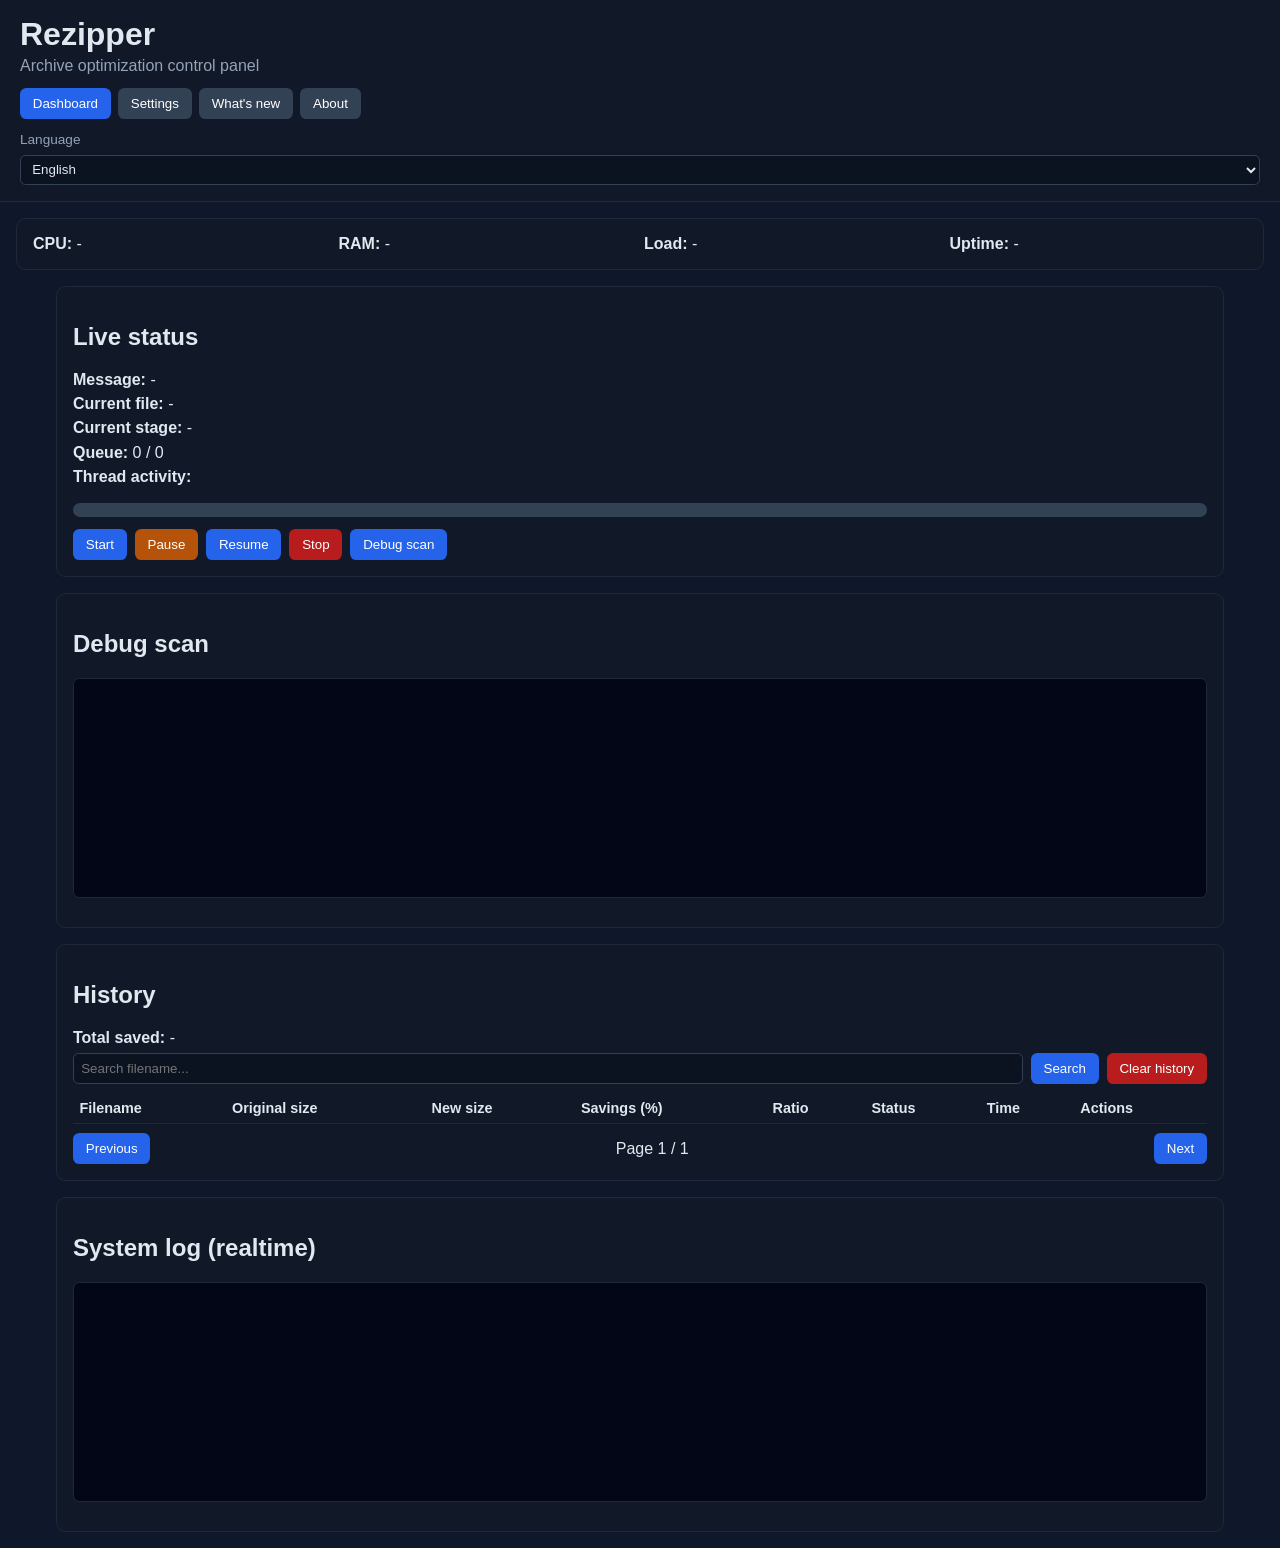
==== commit cccf4e5a: "feat(ui): improve mobile responsiveness across dashboard Add responsive layout refinements to the fr" ====
--- a/templates/index.html
+++ b/templates/index.html
@@ -86,21 +86,23 @@
           <button id="searchBtn" data-i18n="btn_search">Search</button>
           <button id="clearHistoryBtn" class="danger" data-i18n="btn_clear_history">Clear history</button>
         </div>
-        <table>
-          <thead>
-            <tr>
-              <th data-i18n="th_filename">Filename</th>
-              <th data-i18n="th_original_size">Original size</th>
-              <th data-i18n="th_new_size">New size</th>
-              <th data-i18n="th_savings">Savings (%)</th>
-              <th data-i18n="th_ratio">Ratio</th>
-              <th data-i18n="th_status">Status</th>
-              <th data-i18n="th_time">Time</th>
-              <th data-i18n="th_actions">Actions</th>
-            </tr>
-          </thead>
-          <tbody id="historyBody"></tbody>
-        </table>
+        <div class="table-wrap">
+          <table class="history-table">
+            <thead>
+              <tr>
+                <th data-i18n="th_filename">Filename</th>
+                <th data-i18n="th_original_size">Original size</th>
+                <th data-i18n="th_new_size">New size</th>
+                <th data-i18n="th_savings">Savings (%)</th>
+                <th data-i18n="th_ratio">Ratio</th>
+                <th data-i18n="th_status">Status</th>
+                <th data-i18n="th_time">Time</th>
+                <th data-i18n="th_actions">Actions</th>
+              </tr>
+            </thead>
+            <tbody id="historyBody"></tbody>
+          </table>
+        </div>
         <div class="pagination">
           <button id="prevPage" data-i18n="btn_prev">Previous</button>
           <span id="pageInfo">Page 1 / 1</span>
--- a/static/style.css
+++ b/static/style.css
@@ -12,6 +12,7 @@
   --log-bg: #020617;
 
   margin: 0;
+  min-width: 0;
   font-family: Inter, Arial, sans-serif;
   background: var(--bg);
   color: var(--text);
@@ -30,7 +31,7 @@
 }
 
 .topbar {
-  padding: 1rem 1.5rem;
+  padding: 1rem 1.25rem;
   border-bottom: 1px solid var(--card-border);
   background: var(--card-bg);
   display: grid;
@@ -57,6 +58,7 @@
   display: flex;
   align-items: center;
   gap: .5rem;
+  flex-wrap: wrap;
 }
 
 .compact-label {
@@ -83,6 +85,9 @@
   padding: 1rem;
   display: grid;
   gap: 1rem;
+  max-width: 1200px;
+  margin: 0 auto;
+  width: 100%;
 }
 
 .view { display: none; }
@@ -96,6 +101,7 @@
   border: 1px solid var(--card-border);
   border-radius: .6rem;
   padding: 1rem;
+  min-width: 0;
 }
 .status-row { margin-bottom: .4rem; }
 .thread-status-wrap {
@@ -167,12 +173,21 @@
   display: flex;
   gap: .5rem;
   margin-bottom: .6rem;
+  flex-wrap: wrap;
+}
+.controls > input {
+  flex: 1 1 240px;
+}
+.controls > button {
+  flex: 0 0 auto;
 }
 .pagination {
   margin-top: .6rem;
   display: flex;
   align-items: center;
   justify-content: space-between;
+  gap: .5rem;
+  flex-wrap: wrap;
 }
 .log {
   height: 220px;
@@ -190,6 +205,16 @@
 label { display: grid; gap: .3rem; font-size: .9rem; }
 hr { border: 0; border-top: 1px solid var(--card-border); margin: 1rem 0; }
 
+.table-wrap {
+  width: 100%;
+  overflow-x: auto;
+  -webkit-overflow-scrolling: touch;
+}
+
+.history-table {
+  min-width: 760px;
+}
+
 .setup-wrap {
   min-height: 100vh;
   display: flex;
@@ -198,4 +223,106 @@
 }
 .setup-card { width: min(520px, 92vw); }
 .ok { color: #22c55e; }
-.error { color: #f87171; }+.error { color: #f87171; }
+
+@media (max-width: 900px) {
+  .topbar {
+    padding: .9rem 1rem;
+  }
+
+  main {
+    padding: .8rem;
+    gap: .8rem;
+  }
+
+  .statusbar {
+    margin: .8rem .8rem 0;
+  }
+
+  .card {
+    padding: .85rem;
+  }
+}
+
+@media (max-width: 640px) {
+  .topbar-actions {
+    align-items: flex-start;
+  }
+
+  .topbar-actions select {
+    width: 100%;
+  }
+
+  .actions {
+    display: grid;
+    grid-template-columns: 1fr;
+  }
+
+  .actions button {
+    width: 100%;
+  }
+
+  .controls {
+    display: grid;
+    grid-template-columns: 1fr;
+  }
+
+  .controls > input,
+  .controls > button {
+    width: 100%;
+  }
+
+  .pagination {
+    justify-content: stretch;
+  }
+
+  .pagination button,
+  .pagination span {
+    width: 100%;
+    text-align: center;
+  }
+
+  .history-table {
+    min-width: 0;
+  }
+
+  .history-table thead {
+    display: none;
+  }
+
+  .history-table,
+  .history-table tbody,
+  .history-table tr,
+  .history-table td {
+    display: block;
+    width: 100%;
+  }
+
+  .history-table tr {
+    border: 1px solid var(--table-border);
+    border-radius: .5rem;
+    margin-bottom: .7rem;
+    padding: .25rem .5rem;
+    background: color-mix(in srgb, var(--card-bg) 96%, var(--text) 4%);
+  }
+
+  .history-table td {
+    border-bottom: 1px dashed var(--table-border);
+    text-align: right;
+    padding: .45rem .1rem;
+    position: relative;
+    word-break: break-word;
+  }
+
+  .history-table td:last-child {
+    border-bottom: 0;
+  }
+
+  .history-table td::before {
+    content: attr(data-label);
+    float: left;
+    color: var(--muted);
+    margin-right: .6rem;
+    font-weight: 600;
+  }
+}
